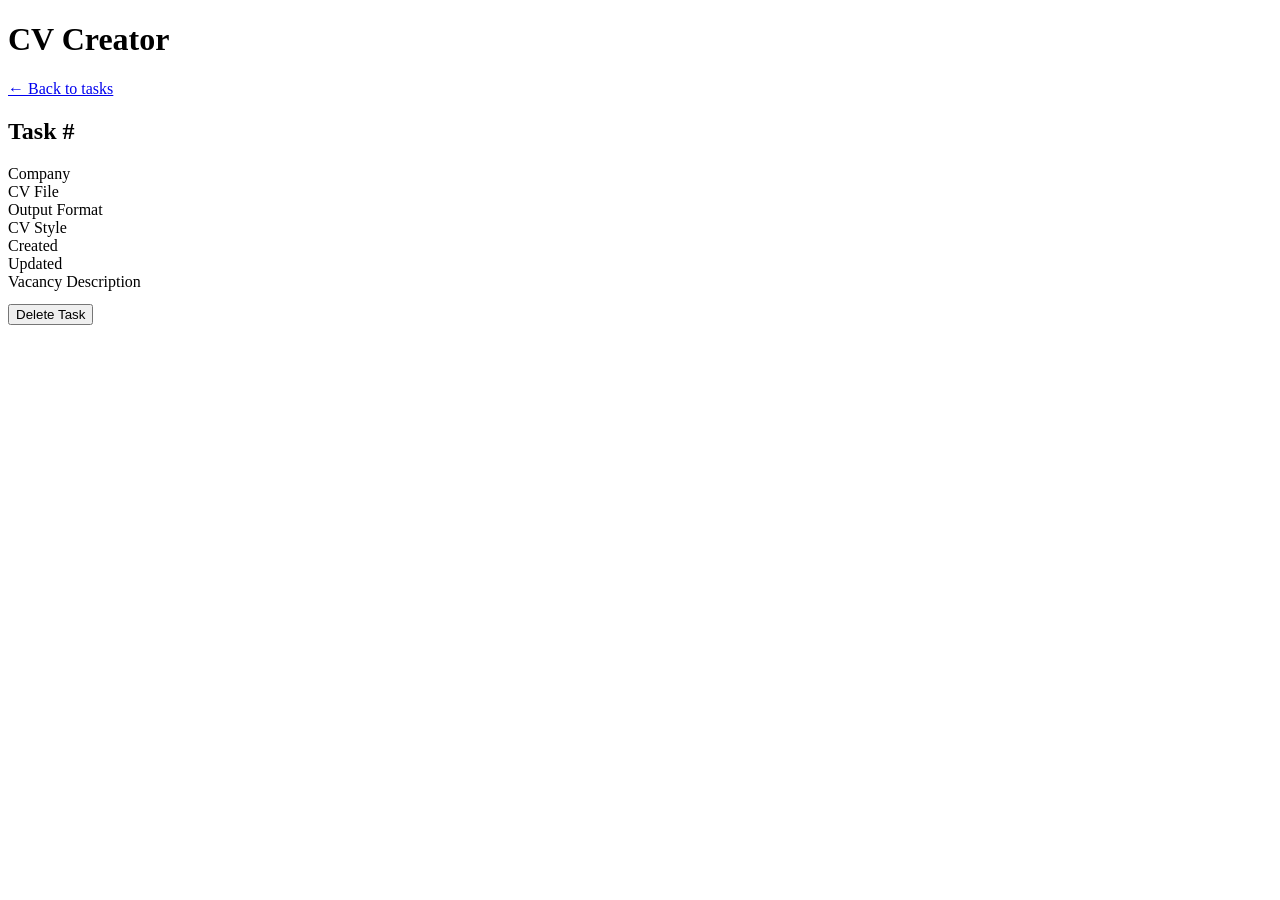
==== src/cv_creator/static/detail.html @ e089c6f6 "pinpoint on working version before improvements" ====
<!DOCTYPE html>
<html lang="en">
<head>
    <meta charset="UTF-8">
    <meta name="viewport" content="width=device-width, initial-scale=1.0">
    <title>Task Detail - CV Creator</title>
    <link rel="stylesheet" href="/static/style.css">
</head>
<body>
    <div class="container">
        <header>
            <h1>CV Creator</h1>
            <a href="/" class="back-link">&larr; Back to tasks</a>
        </header>

        <section class="detail-section" id="task-detail">
            <div class="detail-header">
                <h2>Task #<span id="task-id"></span></h2>
                <span id="task-status" class="badge"></span>
            </div>

            <div class="detail-grid">
                <div class="detail-item">
                    <label>Company</label>
                    <span id="task-company"></span>
                </div>
                <div class="detail-item">
                    <label>CV File</label>
                    <span id="task-cv-filename"></span>
                </div>
                <div class="detail-item">
                    <label>Output Format</label>
                    <span id="task-format"></span>
                </div>
                <div class="detail-item">
                    <label>CV Style</label>
                    <span id="task-style"></span>
                </div>
                <div class="detail-item">
                    <label>Created</label>
                    <span id="task-created"></span>
                </div>
                <div class="detail-item">
                    <label>Updated</label>
                    <span id="task-updated"></span>
                </div>
            </div>

            <div class="detail-block">
                <label>Vacancy Description</label>
                <pre id="task-vacancy"></pre>
            </div>

            <div class="detail-block" id="background-block" style="display:none">
                <label>Background Info</label>
                <pre id="task-background"></pre>
            </div>

            <div class="detail-block" id="summary-block" style="display:none">
                <label>Changes Summary</label>
                <div id="task-summary" class="summary-content"></div>
            </div>

            <div class="detail-block" id="error-block" style="display:none">
                <label>Error</label>
                <pre id="task-error" class="error-text"></pre>
            </div>

            <div class="detail-actions">
                <a id="download-btn" href="#" class="btn btn-download" style="display:none">Download CV</a>
                <a id="download-cover-letter-btn" href="#" class="btn btn-download" style="display:none">Download Cover Letter</a>
                <button id="delete-btn" class="btn btn-delete">Delete Task</button>
            </div>
        </section>
    </div>

    <script src="/static/detail.js"></script>
</body>
</html>
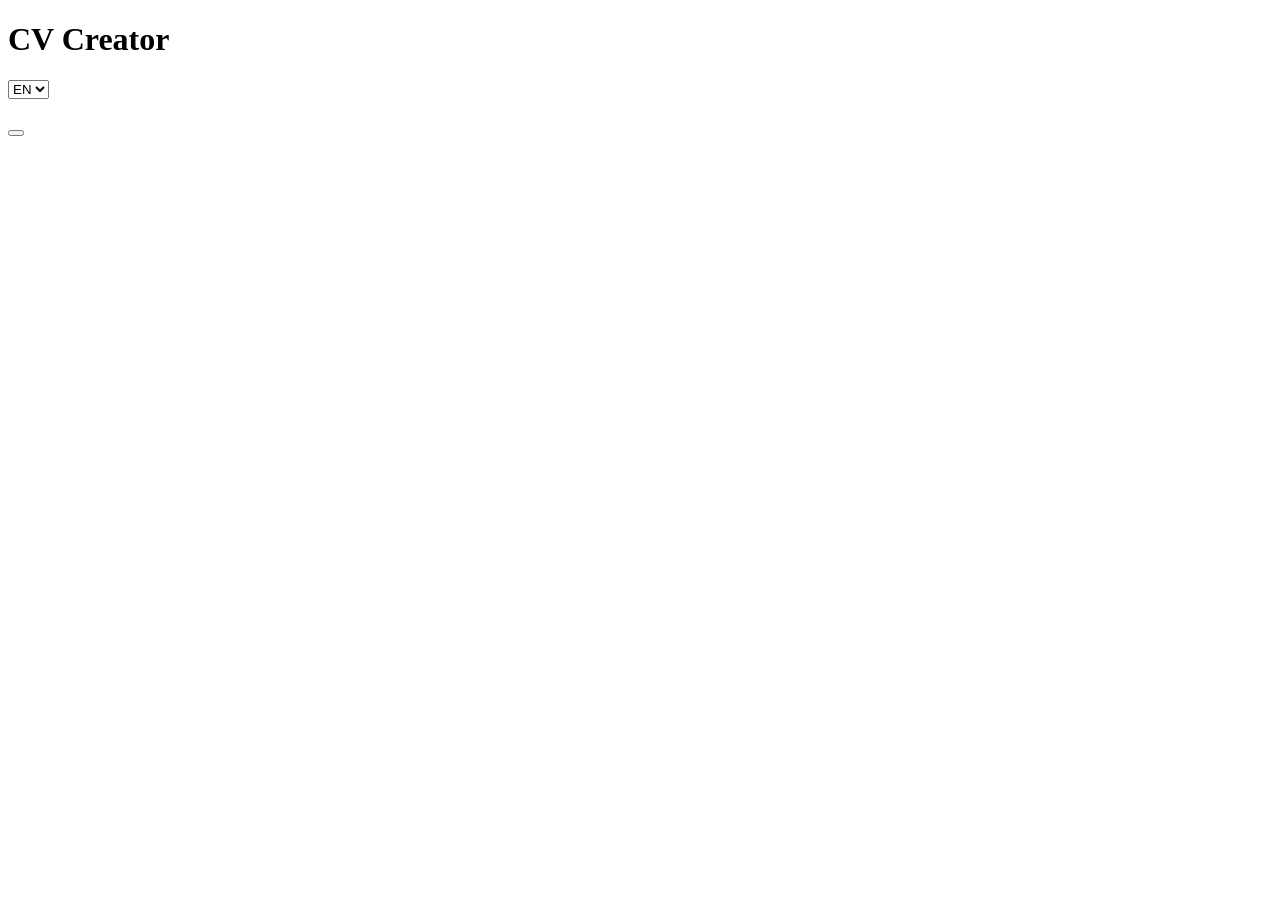
==== commit 644ccbba: "Profiles added, design updated, lgerman language added" ====
--- a/src/cv_creator/static/detail.html
+++ b/src/cv_creator/static/detail.html
@@ -3,77 +3,85 @@
 <head>
     <meta charset="UTF-8">
     <meta name="viewport" content="width=device-width, initial-scale=1.0">
-    <title>Task Detail - CV Creator</title>
-    <link rel="stylesheet" href="/static/style.css">
+    <title>CV Creator</title>
+    <link rel="icon" type="image/svg+xml" href="/static/favicon.svg">
+    <link rel="stylesheet" href="/static/style.css?v=8">
 </head>
 <body>
     <div class="container">
         <header>
-            <h1>CV Creator</h1>
-            <a href="/" class="back-link">&larr; Back to tasks</a>
+            <div class="header-top">
+                <h1 id="app-title">CV Creator</h1>
+                <select id="lang-select" class="lang-select">
+                    <option value="en">EN</option>
+                    <option value="de">DE</option>
+                </select>
+            </div>
+            <a href="/app" class="back-link" id="back-link"></a>
         </header>
 
         <section class="detail-section" id="task-detail">
             <div class="detail-header">
-                <h2>Task #<span id="task-id"></span></h2>
+                <h2><span id="task-title-label"></span><span id="task-id"></span></h2>
                 <span id="task-status" class="badge"></span>
             </div>
 
             <div class="detail-grid">
                 <div class="detail-item">
-                    <label>Company</label>
+                    <label id="detail-label-company"></label>
                     <span id="task-company"></span>
                 </div>
                 <div class="detail-item">
-                    <label>CV File</label>
+                    <label id="detail-label-cv-file"></label>
                     <span id="task-cv-filename"></span>
                 </div>
                 <div class="detail-item">
-                    <label>Output Format</label>
+                    <label id="detail-label-format"></label>
                     <span id="task-format"></span>
                 </div>
                 <div class="detail-item">
-                    <label>CV Style</label>
+                    <label id="detail-label-style"></label>
                     <span id="task-style"></span>
                 </div>
                 <div class="detail-item">
-                    <label>Created</label>
+                    <label id="detail-label-created"></label>
                     <span id="task-created"></span>
                 </div>
                 <div class="detail-item">
-                    <label>Updated</label>
+                    <label id="detail-label-updated"></label>
                     <span id="task-updated"></span>
                 </div>
             </div>
 
             <div class="detail-block">
-                <label>Vacancy Description</label>
+                <label id="detail-label-vacancy"></label>
                 <pre id="task-vacancy"></pre>
             </div>
 
             <div class="detail-block" id="background-block" style="display:none">
-                <label>Background Info</label>
+                <label id="detail-label-background"></label>
                 <pre id="task-background"></pre>
             </div>
 
             <div class="detail-block" id="summary-block" style="display:none">
-                <label>Changes Summary</label>
+                <label id="detail-label-summary"></label>
                 <div id="task-summary" class="summary-content"></div>
             </div>
 
             <div class="detail-block" id="error-block" style="display:none">
-                <label>Error</label>
+                <label id="detail-label-error"></label>
                 <pre id="task-error" class="error-text"></pre>
             </div>
 
             <div class="detail-actions">
-                <a id="download-btn" href="#" class="btn btn-download" style="display:none">Download CV</a>
-                <a id="download-cover-letter-btn" href="#" class="btn btn-download" style="display:none">Download Cover Letter</a>
-                <button id="delete-btn" class="btn btn-delete">Delete Task</button>
+                <a id="download-btn" href="#" class="btn btn-download" style="display:none"></a>
+                <a id="download-cover-letter-btn" href="#" class="btn btn-download" style="display:none"></a>
+                <button id="delete-btn" class="btn btn-delete"></button>
             </div>
         </section>
     </div>
 
-    <script src="/static/detail.js"></script>
+    <script src="/static/i18n.js?v=8"></script>
+    <script src="/static/detail.js?v=8"></script>
 </body>
 </html>
